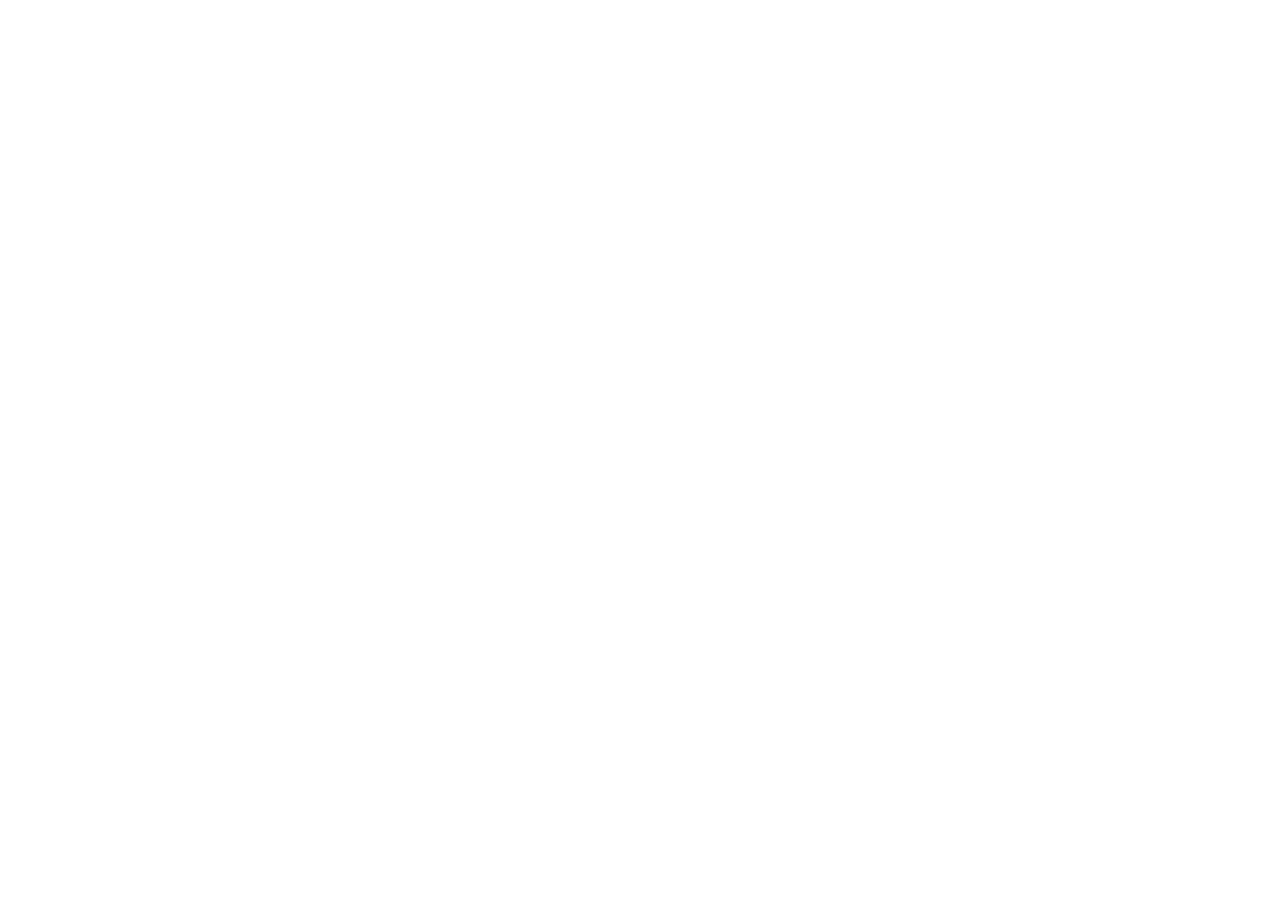
==== index.html @ 959bd532 "feat" ====
<!DOCTYPE html>
<html lang="en">
<head>
    <meta charset="UTF-8">
    <meta http-equiv="X-UA-Compatible" content="IE=edge">
    <meta name="viewport" content="width=device-width, initial-scale=1.0">
    <title>Document</title>
    <link rel="stylesheet" href="./index.css">
    <script src="./index.js"></script>
</head>
<body>
    
</body>
</html>
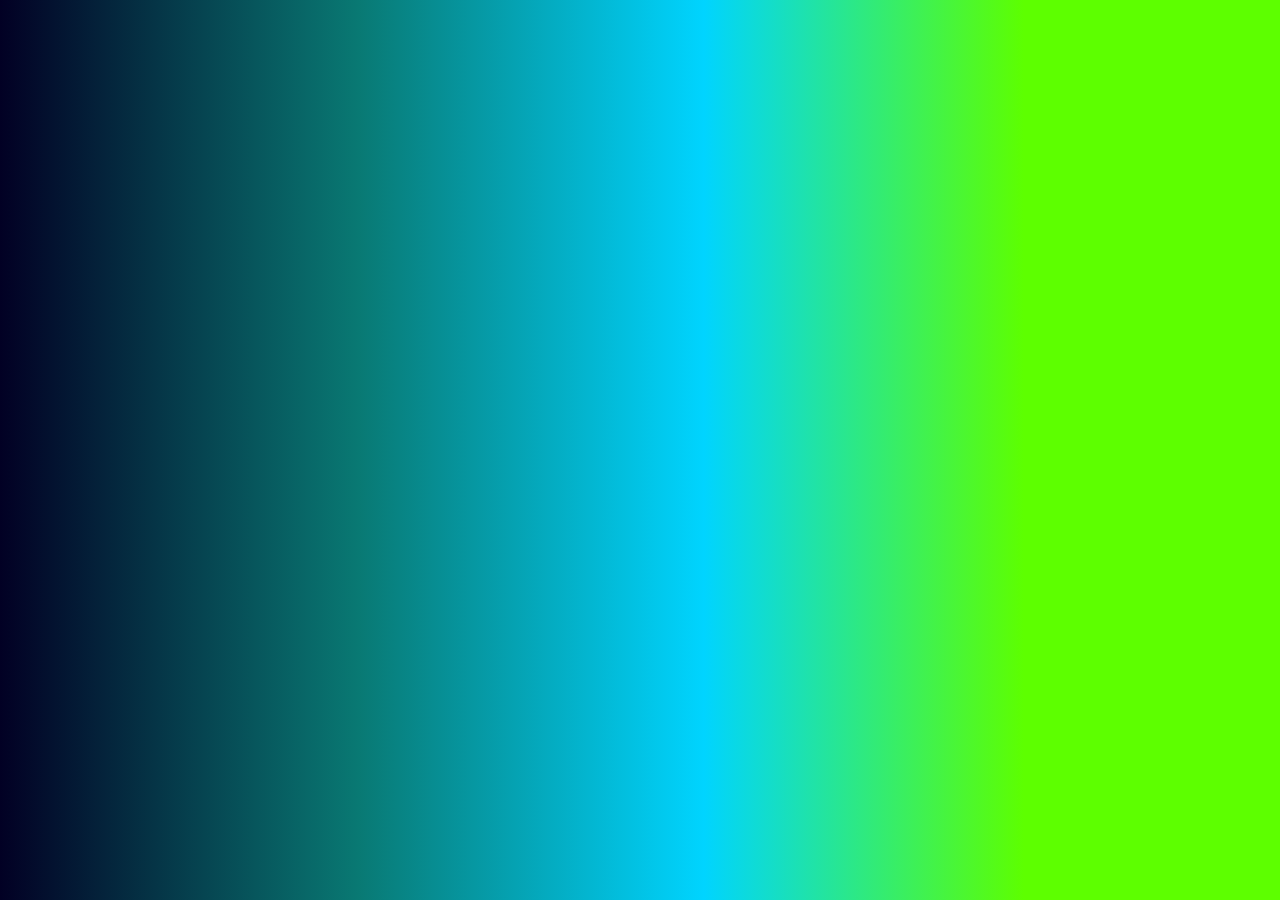
==== commit 1bed89a0: "feat:dz 1" ====
--- a/index.html
+++ b/index.html
@@ -6,9 +6,10 @@
     <meta name="viewport" content="width=device-width, initial-scale=1.0">
     <title>Document</title>
     <link rel="stylesheet" href="./index.css">
-    <script src="./index.js"></script>
+    
 </head>
 <body>
-    
+  
+    <script src="./index.js"></script>
 </body>
 </html>--- a/index.css
+++ b/index.css
@@ -0,0 +1,4 @@
+html{
+    background: rgb(2,0,36);
+background: linear-gradient(90deg, rgba(2,0,36,1) 0%, rgba(9,121,115,1) 28%, rgba(0,212,255,1) 55%, rgba(93,255,0,1) 80%);  
+}